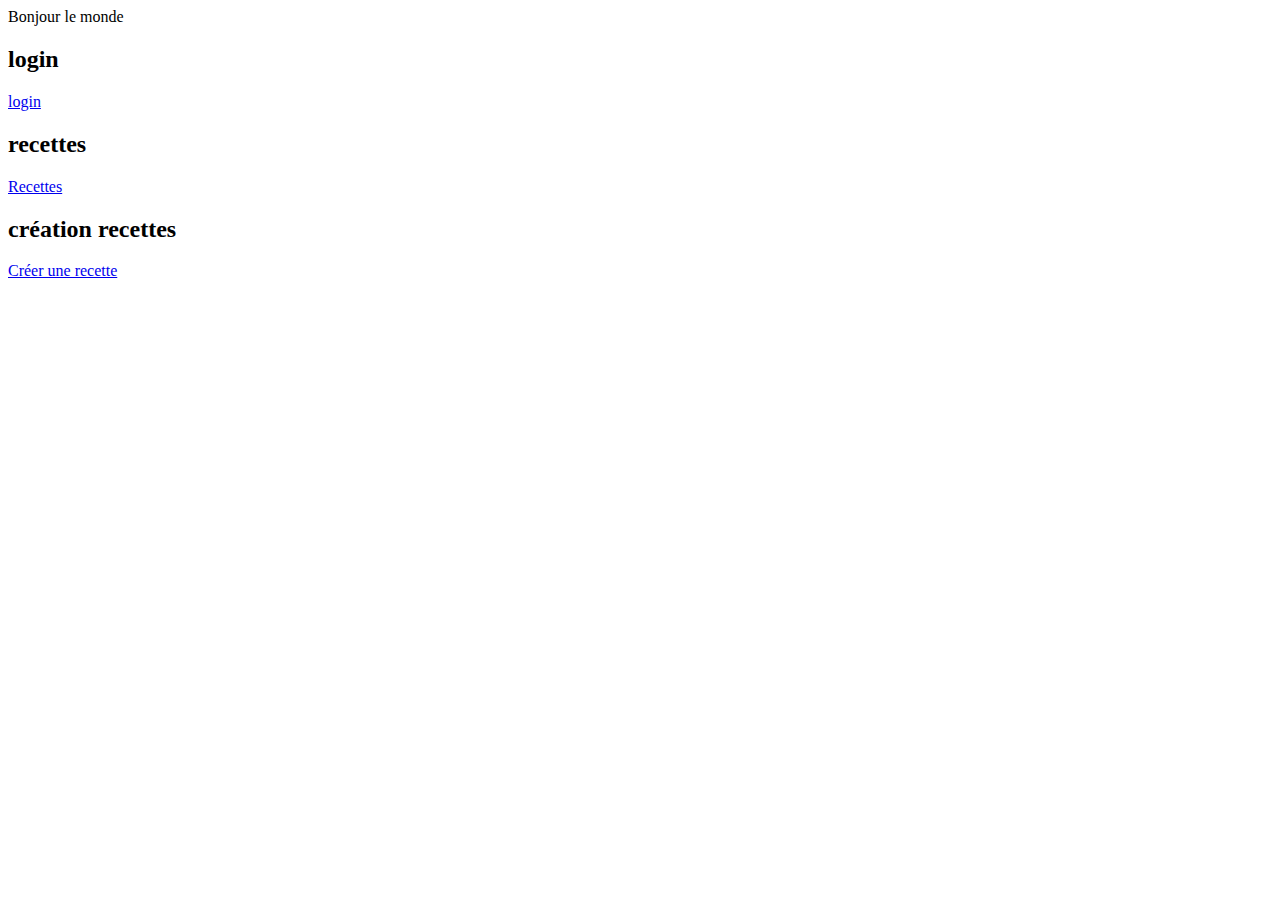
==== index.html @ 7ddd5b93 "first fetch" ====
<!doctype html>
<html lang="fr">
<head>
  <meta charset="utf-8">
  <title>Page d'accueil</title>
</head>

<body>
  Bonjour le monde



<div class="menu">
  <h2>login</h2>
    <a href="login.html">login</a>
    <h2>recettes</h2>
    <a href="recipes.html">Recettes</a>
    <h2>création recettes</h2>
    <a href="chef.html">Créer une recette</a>
</div>


</body>
</html>
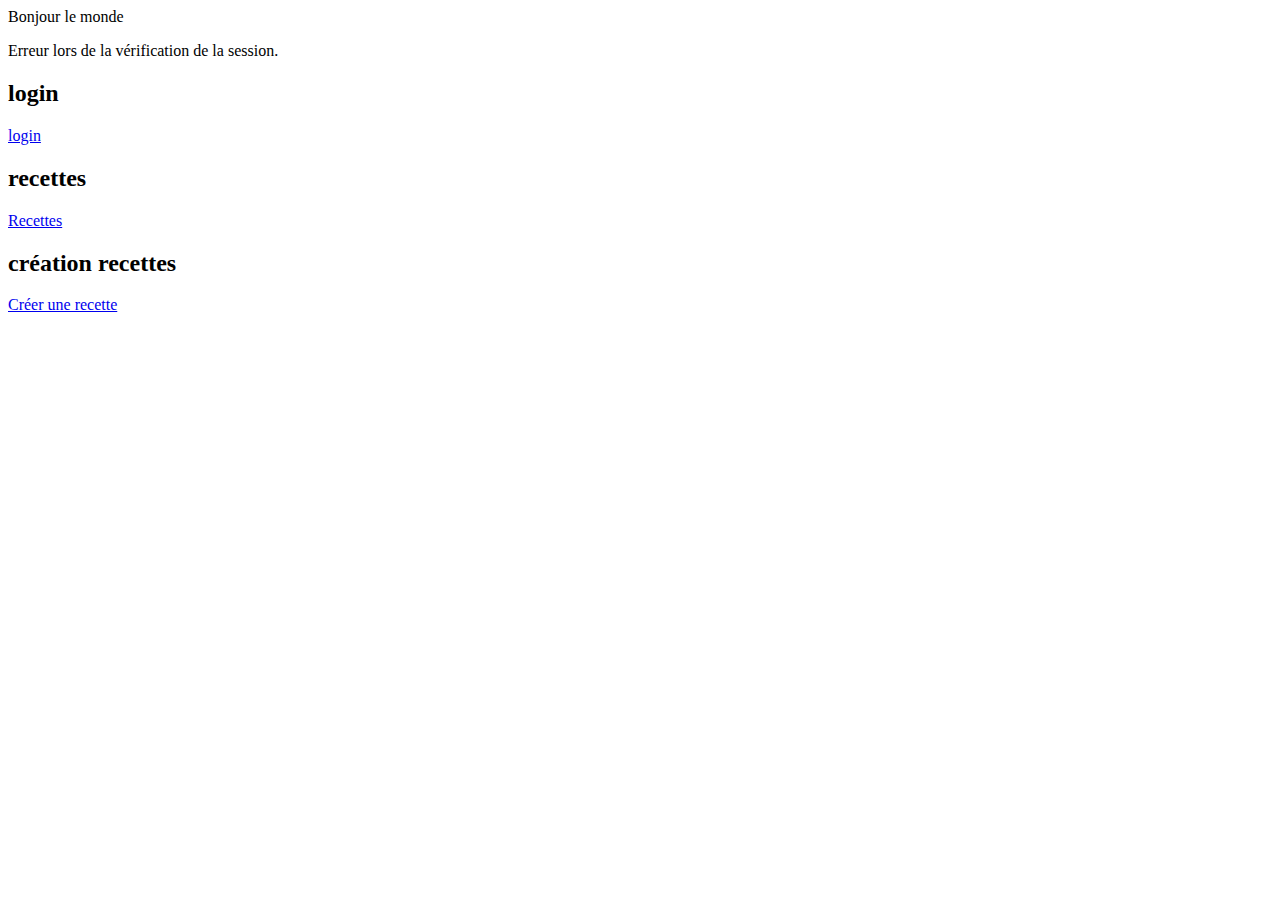
==== commit 8bfc2e25: "goty" ====
--- a/index.html
+++ b/index.html
@@ -1,3 +1,4 @@
+
 <!doctype html>
 <html lang="fr">
 <head>
@@ -7,12 +8,18 @@
 
 <body>
   Bonjour le monde
+    <!-- session info -->
+  <div id="sessionInfo">
+    <p id="sessionStatus">Chargement du statut de la session...</p>
+  </div>
 
-
+  <!-- logout Button -->
+  <button id="logoutButton" style="display: none;">Se déconnecter</button>
 
 <div class="menu">
+  
   <h2>login</h2>
-    <a href="login.html">login</a>
+  <a href="login.html">login</a>
     <h2>recettes</h2>
     <a href="recipes.html">Recettes</a>
     <h2>création recettes</h2>
@@ -20,5 +27,49 @@
 </div>
 
 
+  <script>
+    // Automatically check session status when the page loads
+    window.onload = function() {
+      fetch('/api/check-session', {
+        method: 'GET',
+        headers: { 'Content-Type': 'application/json' }
+      })
+      .then(response => response.json())
+      .then(data => {
+        const sessionStatus = document.getElementById('sessionStatus');
+        const logoutButton = document.getElementById('logoutButton');
+
+        if (data.isLoggedIn) {
+          console.log('User is logged in as ' + data.username);
+          sessionStatus.innerHTML = `Vous êtes connecté en tant que <strong>${data.username}</strong>.`;
+          logoutButton.style.display = 'block';
+        } else {
+          console.log('User is not logged in');
+          sessionStatus.innerHTML = 'Vous n\'êtes pas connecté.';
+          logoutButton.style.display = 'none';
+        }
+      })
+      .catch(error => {
+        console.error('Error checking session:', error);
+        document.getElementById('sessionStatus').innerHTML = 'Erreur lors de la vérification de la session.';
+      });
+    }
+
+    document.getElementById('logoutButton').addEventListener('click', () => {
+      fetch('/api/logout', {
+        method: 'POST',
+        headers: { 'Content-Type': 'application/json' }
+      })
+      .then(response => response.json())
+      .then(data => {
+        console.log(data.message);
+        window.location.reload(); 
+      })
+      .catch(error => {
+        console.error('Error logging out:', error);
+      });
+    });
+  </script>
+
 </body>
 </html>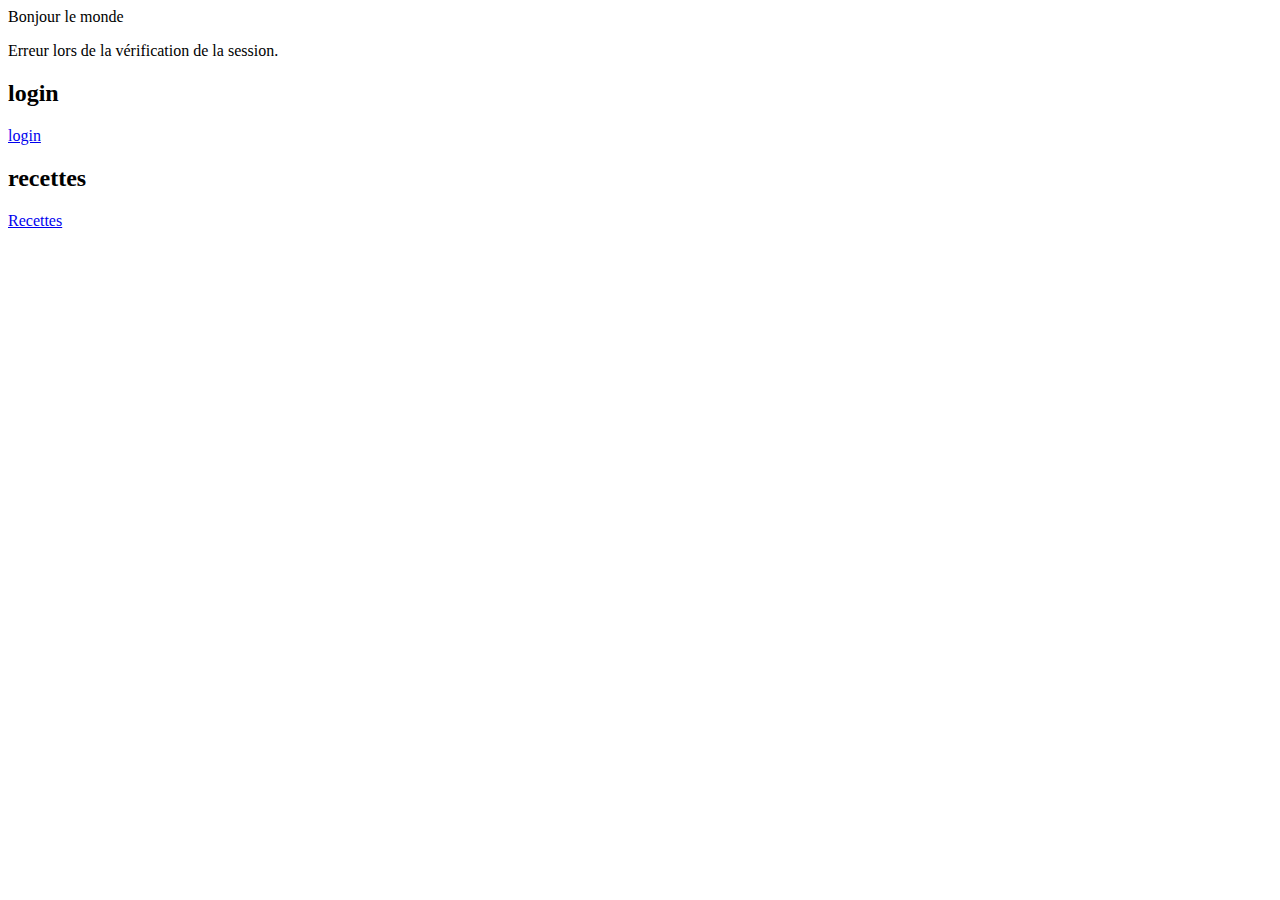
==== commit 17769e16: "muchas cosas" ====
--- a/index.html
+++ b/index.html
@@ -22,8 +22,10 @@
   <a href="login.html">login</a>
     <h2>recettes</h2>
     <a href="recipes.html">Recettes</a>
-    <h2>création recettes</h2>
-    <a href="chef.html">Créer une recette</a>
+    <h2 id="createRecipeHeading" style="display:none;">création recettes</h2>
+    <a href="chef.html" id="createRecipeLink"style="display:none;">Créer une recette</a>
+    <h2 id="adminpage" style="display:none;">page du admin</h2>
+    <a href="admin.html" id="adminOnly" style="display:none;">valider de roles</a>
 </div>
 
 
@@ -38,11 +40,20 @@
       .then(data => {
         const sessionStatus = document.getElementById('sessionStatus');
         const logoutButton = document.getElementById('logoutButton');
-
         if (data.isLoggedIn) {
           console.log('User is logged in as ' + data.username);
           sessionStatus.innerHTML = `Vous êtes connecté en tant que <strong>${data.username}</strong>.`;
           logoutButton.style.display = 'block';
+
+          if (data.role === 'cuisinier'||data.role === 'traducteur' || data.role === 'admin') {
+            createRecipeHeading.style.display = 'block';
+            createRecipeLink.style.display = 'block';
+          }
+          if (data.role === 'admin') {
+            adminpage.style.display = 'block';
+            adminOnly.style.display = 'block';
+          }
+          
         } else {
           console.log('User is not logged in');
           sessionStatus.innerHTML = 'Vous n\'êtes pas connecté.';
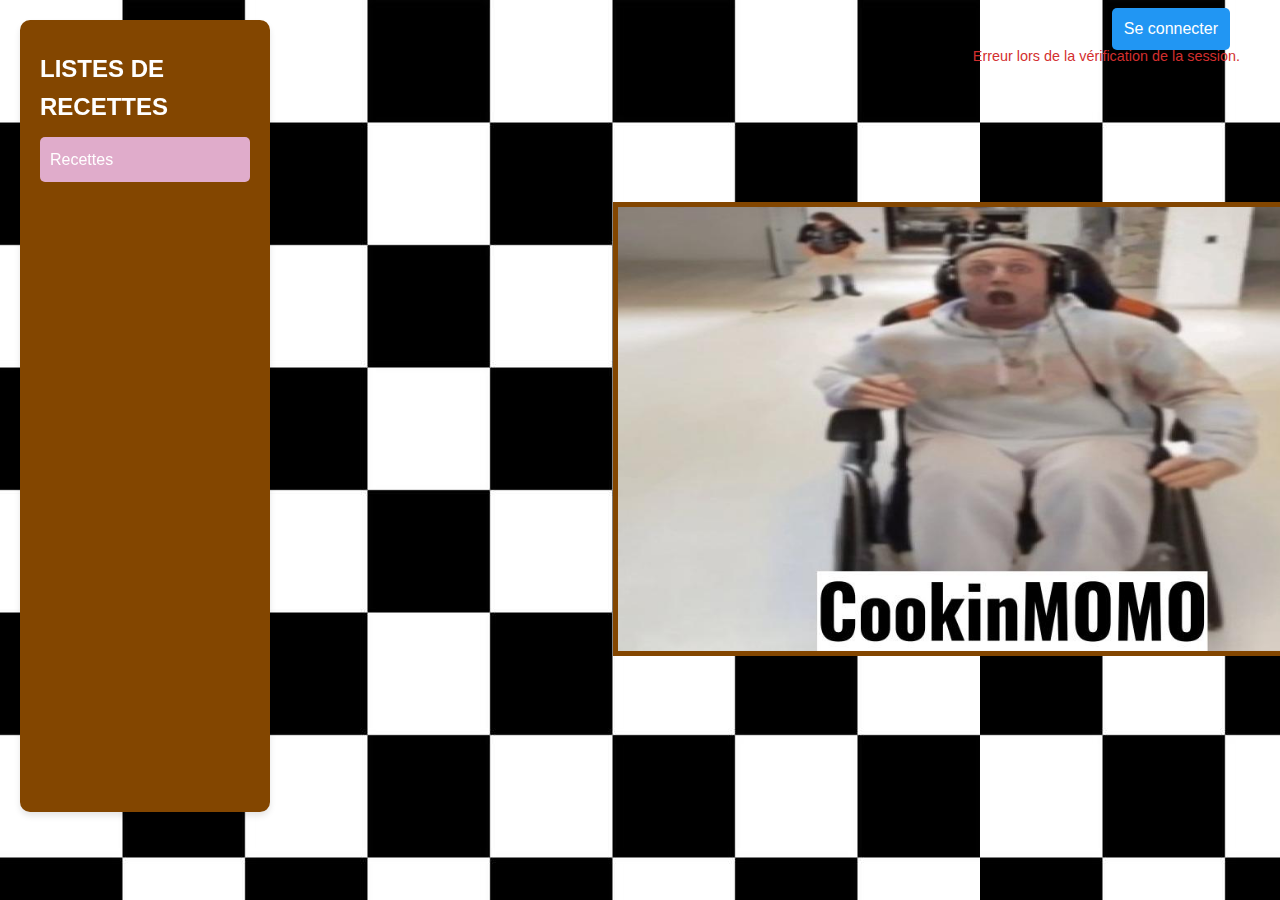
==== commit b74a623d: "sepe" ====
--- a/index.html
+++ b/index.html
@@ -4,10 +4,11 @@
 <head>
   <meta charset="utf-8">
   <title>Page d'accueil</title>
+  <link rel="stylesheet" href="style.css">
+
 </head>
 
 <body>
-  Bonjour le monde
     <!-- session info -->
   <div id="sessionInfo">
     <p id="sessionStatus">Chargement du statut de la session...</p>
@@ -15,17 +16,19 @@
 
   <!-- logout Button -->
   <button id="logoutButton" style="display: none;">Se déconnecter</button>
-
+  <img src="Presentación sin título.jpg" class="decor decor-logo">
 <div class="menu">
   
-  <h2>login</h2>
-  <a href="login.html">login</a>
-    <h2>recettes</h2>
+ 
+  <a href="login.html" id="loginLink">Se connecter</a>
+
+    <h2>Listes de recettes</h2>
     <a href="recipes.html">Recettes</a>
     <h2 id="createRecipeHeading" style="display:none;">création recettes</h2>
     <a href="chef.html" id="createRecipeLink"style="display:none;">Créer une recette</a>
     <h2 id="adminpage" style="display:none;">page du admin</h2>
-    <a href="admin.html" id="adminOnly" style="display:none;">valider de roles</a>
+    <a href="role.html" id="adminOnly" style="display:none;">valider de roles</a>
+    <a href="adminRecipe.html" id="adminOnly2" style="display:none;">valider des reccettes</a>
 </div>
 
 
@@ -42,16 +45,20 @@
         const logoutButton = document.getElementById('logoutButton');
         if (data.isLoggedIn) {
           console.log('User is logged in as ' + data.username);
-          sessionStatus.innerHTML = `Vous êtes connecté en tant que <strong>${data.username}</strong>.`;
+          sessionStatus.innerHTML = `Bonjour   <strong>${data.username}</strong>.`;
           logoutButton.style.display = 'block';
+          loginLink.style.display = 'none';
 
           if (data.role === 'cuisinier'||data.role === 'traducteur' || data.role === 'admin') {
-            createRecipeHeading.style.display = 'block';
-            createRecipeLink.style.display = 'block';
+            createRecipeHeading.style.display = 'none';
+            createRecipeLink.style.display = 'none';
           }
           if (data.role === 'admin') {
             adminpage.style.display = 'block';
             adminOnly.style.display = 'block';
+            createRecipeHeading.style.display = 'block';
+            createRecipeLink.style.display = 'block';
+            adminOnly2.style.display = 'block';
           }
           
         } else {
--- a/style.css
+++ b/style.css
@@ -0,0 +1,156 @@
+/* Global styles */
+* {
+    margin: 0;
+    padding: 0;
+    box-sizing: border-box;
+    font-family: 'Segoe UI', Tahoma, Geneva, Verdana, sans-serif;
+}
+/* Login Link (top-right corner) */
+
+
+body {
+    background-color: #e0accb;
+    color: #333;
+    line-height: 1.6;
+    font-size: 16px;
+    background-image: 
+    url('chess.jpg');
+    
+}
+
+/* Header */
+header {
+    background-color: #333;
+    color: #fff;
+    padding: 10px 0;
+    text-align: center;
+}
+
+header h1 {
+    font-size: 2.5rem;
+}
+
+/* Session Info */
+#sessionInfo {
+    margin: 43px 40px;
+    text-align: right;
+    font-size: 0.9rem;
+    margin-top: 45px;
+color: #d32f2f;
+    
+}
+
+/* Menu */
+.menu {
+    background-color: #834600;
+    width: 250px;
+    padding: 20px;
+    border-radius: 10px;
+    box-shadow: 0 4px 6px rgba(0, 0, 0, 0.1);
+    position: fixed;
+    top: 20px;
+    left: 20px;
+    height: 88%;
+    
+}
+
+.menu h2 {
+    font-size: 1.5rem;
+    margin: 10px 0;
+    color: #fff;
+    text-transform: uppercase;
+}
+
+.menu a {
+    color: #fff;
+    text-decoration: none;
+    display: block;
+    margin: 8px 0;
+    padding: 10px;
+    background-color: #e0accb;
+    border-radius: 5px;
+    transition: background-color 0.3s ease;
+}
+
+.menu a:hover {
+    background-color: #000000;
+}
+.decor {
+    position: fixed;
+    max-width: 800px;
+    z-index: 1000; /* High value to be on top */
+}
+
+/* Specific positions */
+.decor-logo {
+    top: 202px;
+    left: 613px;
+    border : 5px solid #834600;
+}
+
+
+
+
+
+/* Logout Button */
+#logoutButton {
+    position: fixed;
+    top: 10px;
+    right: 10px;
+    padding: 8px 12px;
+    font-size: 1rem;
+    background-color: #f44336;
+    color: white;
+    border: none;
+    cursor: pointer;
+    border-radius: 5px;
+    transition: background-color 0.3s ease;
+   
+}
+
+#logoutButton:hover {
+    background-color: #d32f2f;
+}
+
+#loginLink {
+    position: fixed;
+    top: 0px;
+    right: 50px; /* Pushed left of logout button */
+    padding: 8px 12px;
+    font-size: 1rem;
+    background-color: #2196f3;
+    color: white;
+    text-decoration: none;
+    border-radius: 5px;
+    transition: background-color 0.3s ease;
+}
+
+#loginLink:hover {
+    background-color: #1976d2;
+}
+
+
+/* Media Queries */
+@media (max-width: 768px) {
+    /* Adjust the layout for smaller screens */
+    body {
+        padding: 0 15px;
+    }
+
+    .menu {
+        width: 100%;
+        position: relative;
+        margin: 0;
+        padding: 15px;
+    }
+
+    header h1 {
+        font-size: 2rem;
+    }
+
+    #sessionInfo {
+        font-size: 1rem;
+    }
+
+
+}
